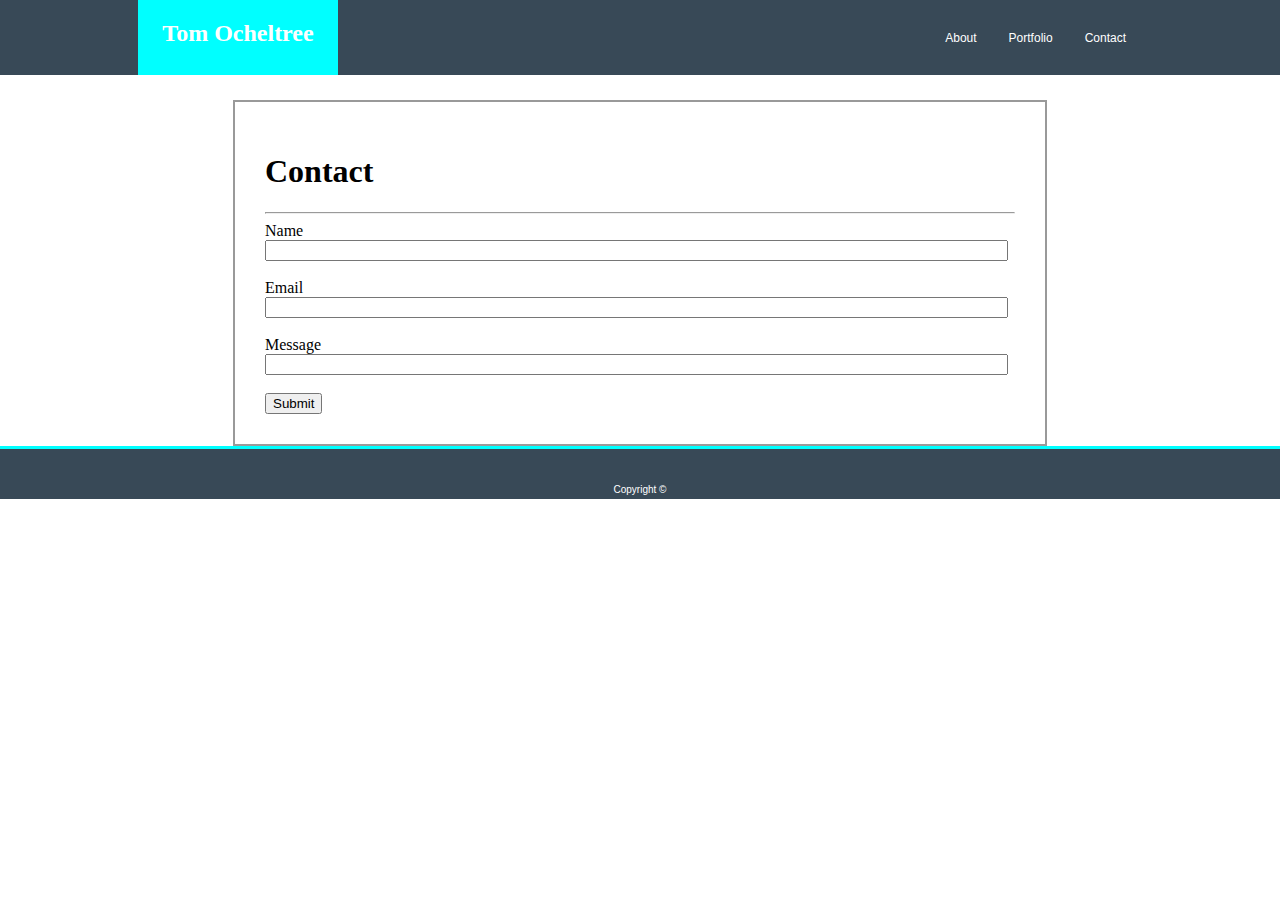
==== contact.html @ 3636ef9c "initial commit" ====
<!-- contact html  -->
<!-- Index.html -->
<!DOCTYPE html>
<html lang="en">

<head>
    <link rel="stylesheet" type="text/css" href="Assets/CSS/style.css">
    <meta charset="UTF-8">
    <meta name="viewport" content="width=device-width, initial-scale=1.0">
    <meta http-equiv="X-UA-Compatible" content="ie=edge">
    <title>Tom Ocheltree</title>
</head>
<header>
    <nav>
        <div class="heading-font">Tom Ocheltree</div>
        <ul>
            <li> <a href="Contact.html">Contact</a></li>
            <li> <a href="portfolio.html">Portfolio</a></li>
            <li> <a href="Index.html">About</a></li>
        </ul>
    </nav>
</header>

<body>
    <section class="main content area">
        <h1 class="title-text">Contact</h1>
        <hr>
        <form action="/action_page.php">
            Name <br> <input style="width: 98%;" type="text" name="Name"><br><br>
            Email <br> <input style="width: 98%;" type="text" name="Email"><br><br>
            Message <br> <input style="width: 98%; resize:both;" type="text" name="Message"><br><br>
            <input type="submit" value="Submit">
        </form>
    </section>
</body>
<footer>
    <div class="hidden"></div>
    <div class="copyright">
        Copyright &copy;
    </div>
</footer>

</html>
---- Assets/CSS/style.css ----
/* Style CSS */
html {
    margin: 0px;
    padding: 0px;
    /* height: 100%; */
} 

nav { 
    top: 0;
    margin-bottom: 25px; 
    width: 100%;
    height: 75px;
    margin: 0px 0px 0px 0px;
    position: fixed;
    overflow: hidden;
    font-family: 'Arial', 'Helvetica neue', Helvetica, sans-serif;
    font-size: 12px;
    background-color: #384957;
    color: #ffffff;
}
/* .clearfix:after { 
    content: "";
    display: block;
    clear: both;
  }*/
body {
background: url(Assets/Images/light_grey_@2X.jpg);
/* background-color: black; */
/* overflow: hidden; */
margin: 0;
padding: 0;
}

.heading-font {
    float: left;
    color: #ffffff;
    background-color: aqua;
    font-weight: bold;
    margin-left: 138px;
    font-size: 24px;
    font-family: 'Georgia', Times, Times New Roman, serif;
    position:relative;
    width: 200px;
    height: 100%;
    padding-top: 20px;
    text-align: center;
}

li {
float: right;
color: #ffffff;
font-size: 12px;
padding-top: 5px;
text-align: center;
}

 nav ul { 
    list-style: none;
    margin-right: 138px;
}

li a {
    display: inline-block;
    color: white;
    text-align: center;
    padding: 14px 16px;
    text-decoration: none;
}

section{
    /* display: none; */
    width: 750px;
    margin: auto;
    padding: 30px;
    background-color: #ffffff;
    margin-top: 100px;
    border: #999;
    border-style: solid;
    border-width: 2px;

}
.clearfix::after {
    content: "";
    display: block;
    clear:both;
}


footer {  
    width: 100%;
    height: 50px;
    padding: 0;
    /* margin: 0px 0px 0px 0px; */
    /* position: fixed; */
    overflow: hidden;
    font-family: 'Arial', 'Helvetica neue', Helvetica, sans-serif;
    font-size: 10px;
    background-color: #384957;
    color: #ffffff;
    text-align: center;
    border-style: solid;
    border-color: aqua;
    border-width: 3px 0px 0px 0px;
    
}

.hidden {
    height: 35px;
}
.copyright {
    margin: 0;
    padding: 0;
    height: 12px;
}



/* This is for portfolio page */
img {
    width: 300px;
    float: left;
    min-height: 250px;
    max-height: 250px;
    padding-right: 20px;
    padding-bottom: 40px;
}



      @media screen and (max-width: 768px) {
   
        section {
            width: 90%;
            padding: 20px;
          } 
        p {
            padding: 0px 20px 0px 0px;
        }
        
        form {
            width: 90%;
        }
     
          @media screen and (max-width: 640px) {
       
            section {
                width: 90%;
                padding: 20px;
              }
              p {
                padding: 0px 20px 0px 0px;
            }

            img {
            width:75%;
            }

            form {
                width: 90%;
            }

            
            li {
                background-color: #999;
                color: black;
            }
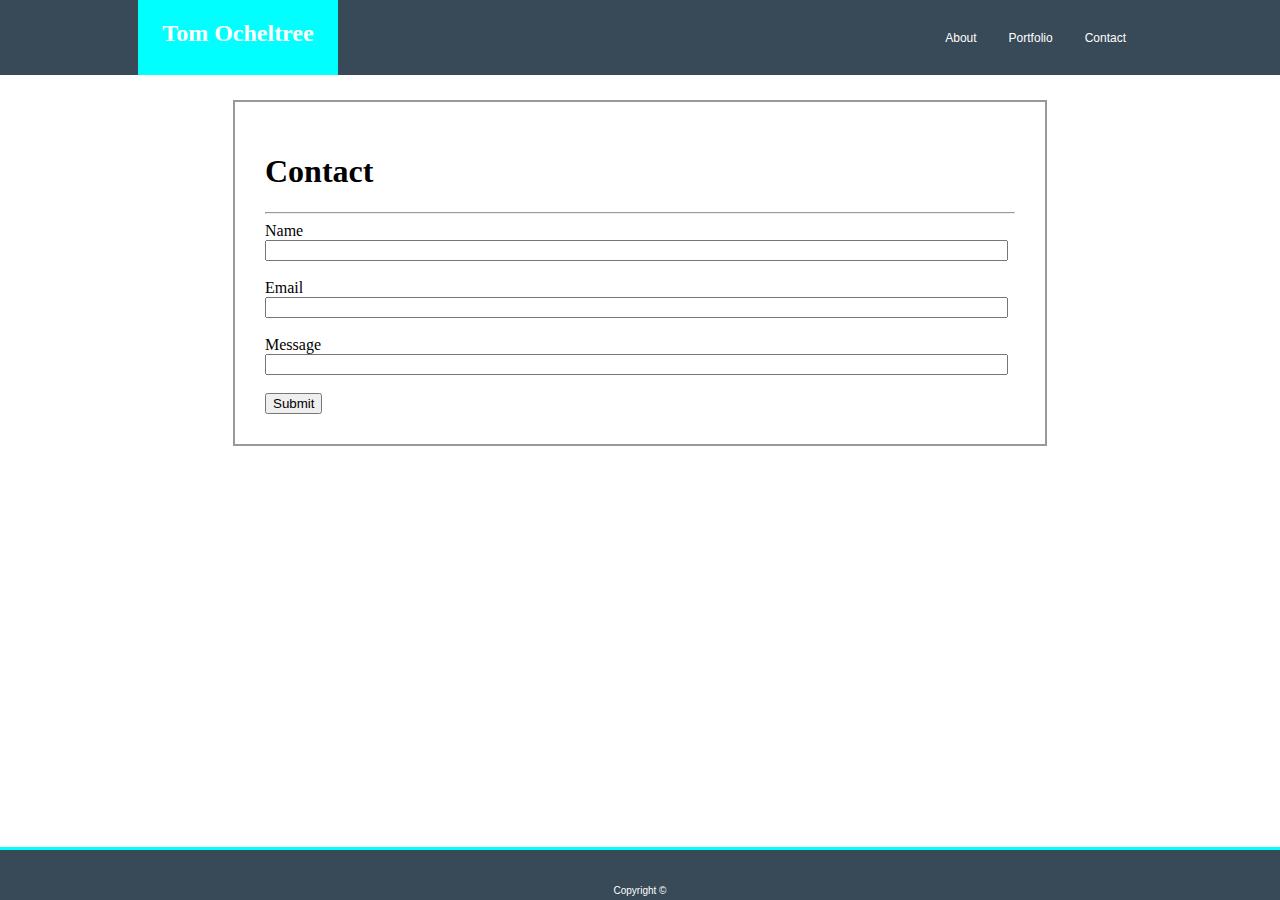
==== commit cdca43de: "changes" ====
--- a/contact.html
+++ b/contact.html
@@ -33,7 +33,15 @@
         </form>
     </section>
 </body>
-<footer>
+<footer style="
+position: fixed;
+left: 0;
+bottom: 0;
+width: 100%;
+background-color: #384957;
+color: white;
+text-align: center;
+}">
     <div class="hidden"></div>
     <div class="copyright">
         Copyright &copy;
--- a/Assets/CSS/style.css
+++ b/Assets/CSS/style.css
@@ -140,6 +140,7 @@
         form {
             width: 90%;
         }
+    
      
           @media screen and (max-width: 640px) {
        
@@ -159,8 +160,12 @@
                 width: 90%;
             }
 
-            
+        
             li {
-                background-color: #999;
                 color: black;
-            }+                display: block;
+            }
+            nav ul {
+                margin-right: 0;
+            }
+         